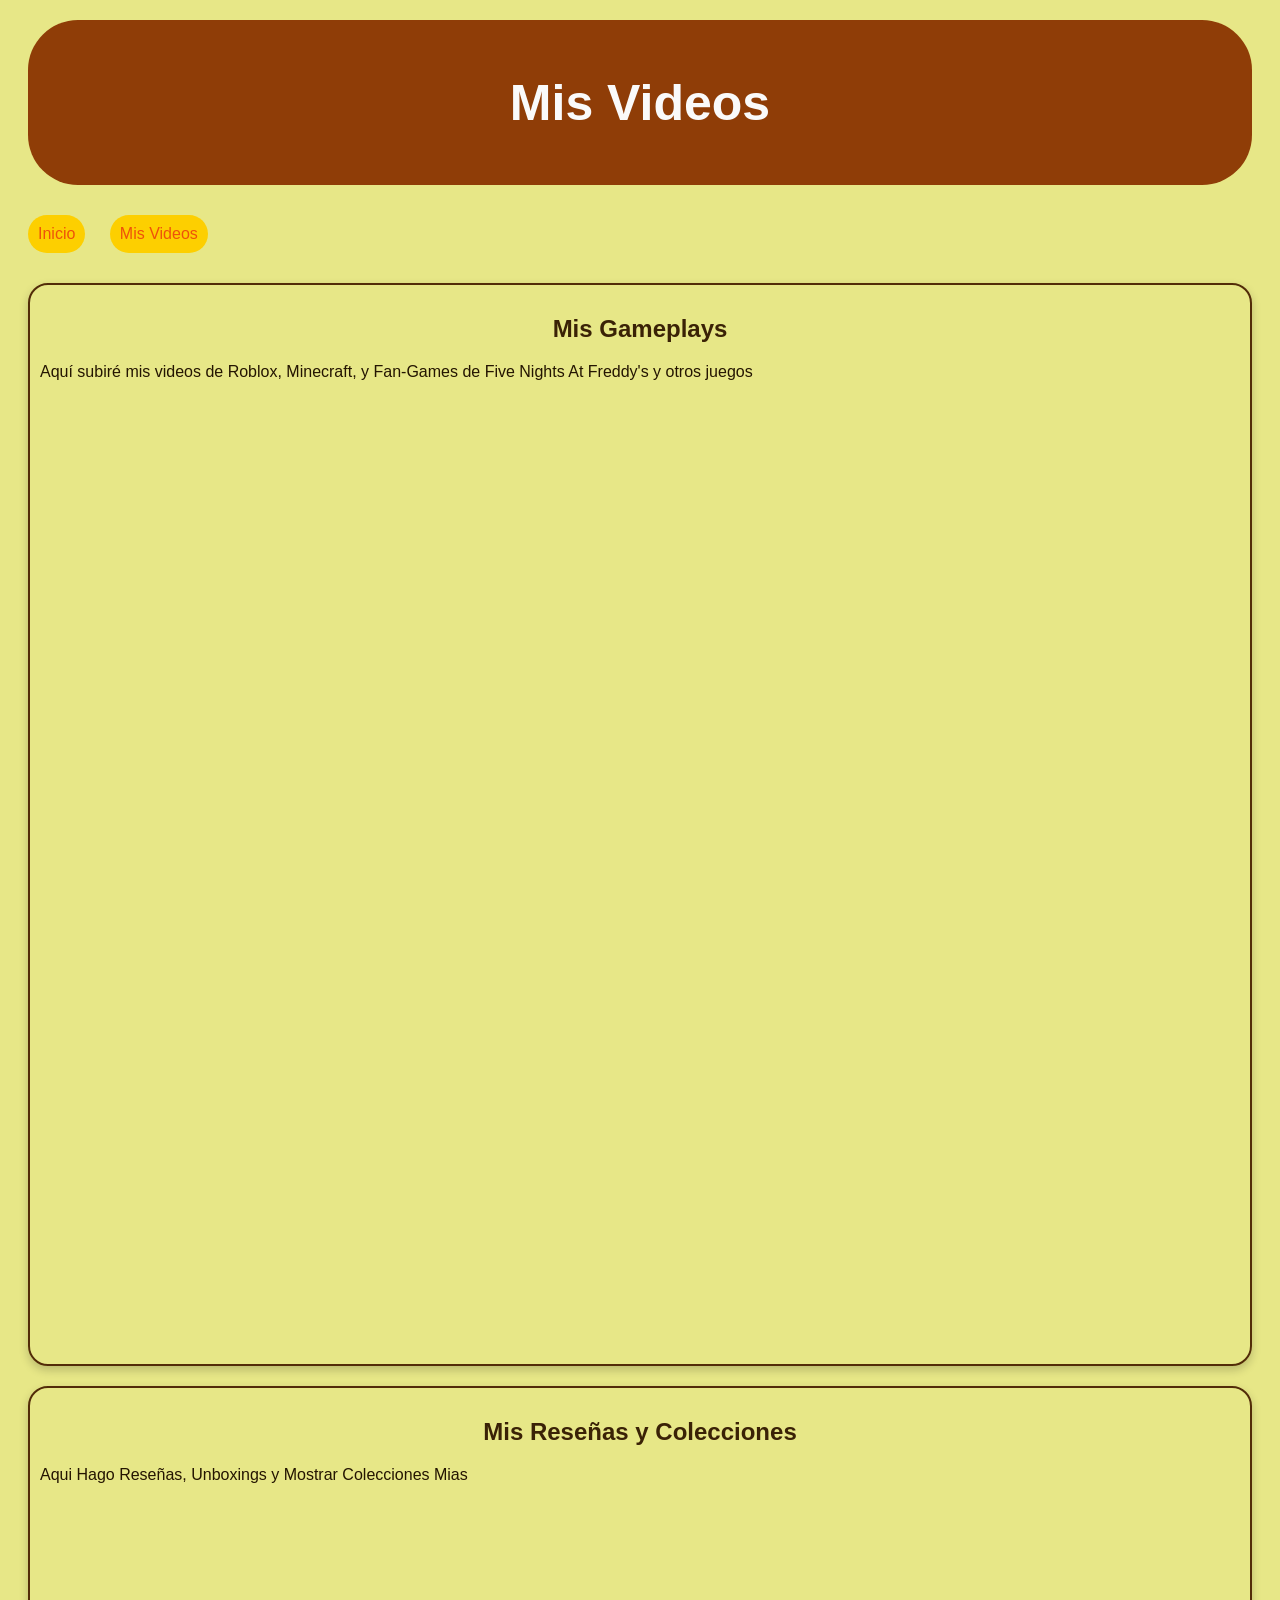
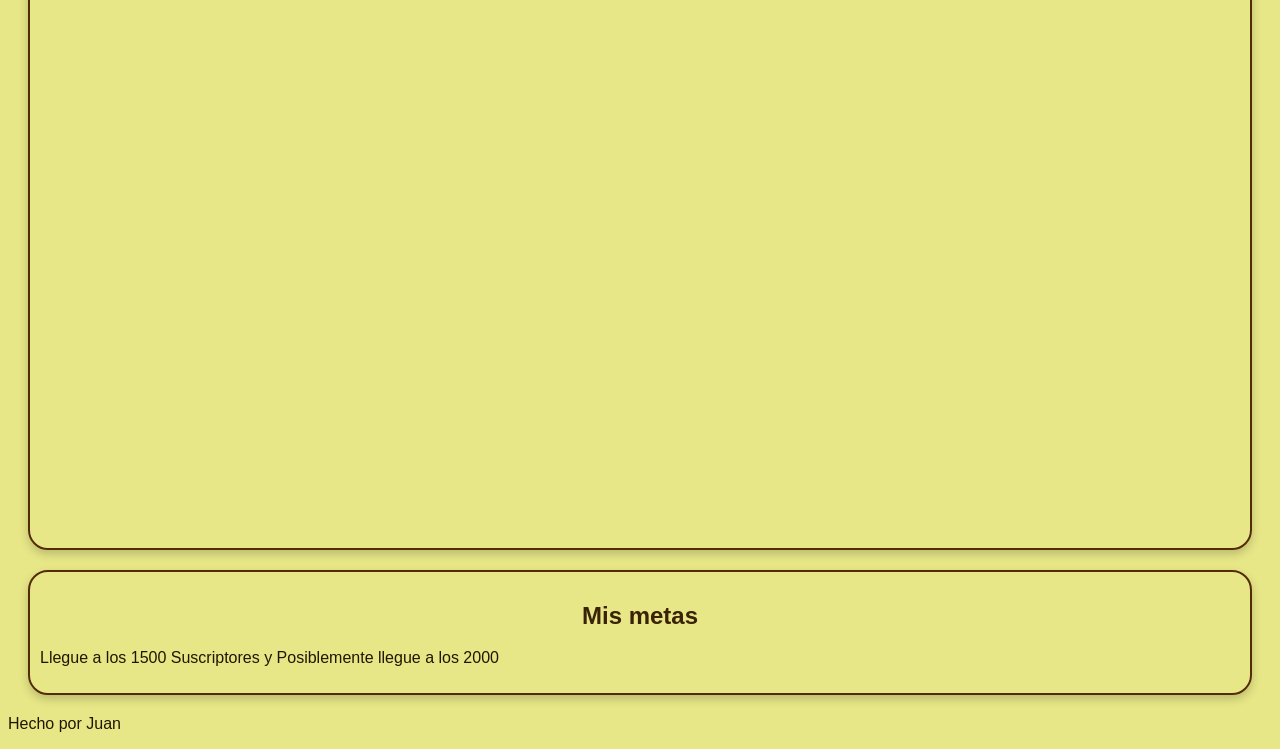
==== videos.html @ 589458cb "Add multiple YouTube video iframes to videos.html" ====
<!DOCTYPE html>
<html lang="es">

<head>
    <meta charset="UTF-8">
    <title>Videos de Juan</title>
    <link rel="stylesheet" href="styles.css">
</head>

<body>
    <header>
        <h1>Mis Videos</h1>
    </header>
    <nav>
        <a href="index.html">Inicio</a>
        <a href="videos.html">Mis Videos</a>
    </nav>
    <section>
        <h2>Mis Gameplays</h2>
        <p>Aquí subiré mis videos de Roblox, Minecraft, y Fan-Games de Five Nights At Freddy's y otros
            juegos</p>
        <iframe width="560" height="315" src="https://www.youtube.com/embed/1VbQCu6x5Pc?si=y0zAZybB9HNQH1ca"
            title="YouTube video player" frameborder="0"
            allow="accelerometer; autoplay; clipboard-write; encrypted-media; gyroscope; picture-in-picture; web-share"
            referrerpolicy="strict-origin-when-cross-origin" allowfullscreen></iframe>
        <iframe width="560" height="315" src="https://www.youtube.com/embed/iFDAybkL3Zk?si=vr9FGYdsHDqpcbrP"
            title="YouTube video player" frameborder="0"
            allow="accelerometer; autoplay; clipboard-write; encrypted-media; gyroscope; picture-in-picture; web-share"
            referrerpolicy="strict-origin-when-cross-origin" allowfullscreen></iframe>
        <iframe width="560" height="315" src="https://www.youtube.com/embed/HpTsvcIQQGc?si=3jSj7_FLma7aOb6G"
            title="YouTube video player" frameborder="0"
            allow="accelerometer; autoplay; clipboard-write; encrypted-media; gyroscope; picture-in-picture; web-share"
            referrerpolicy="strict-origin-when-cross-origin" allowfullscreen></iframe>
        <iframe width="560" height="315" src="https://www.youtube.com/embed/64FLeYMWozU?si=QhtVKf_Wh3ARBRLo"
            title="YouTube video player" frameborder="0"
            allow="accelerometer; autoplay; clipboard-write; encrypted-media; gyroscope; picture-in-picture; web-share"
            referrerpolicy="strict-origin-when-cross-origin" allowfullscreen></iframe>
        <iframe width="560" height="315" src="https://www.youtube.com/embed/9kSJHiKlwNA?si=tp6D-VZJY1BbKRG7"
            title="YouTube video player" frameborder="0"
            allow="accelerometer; autoplay; clipboard-write; encrypted-media; gyroscope; picture-in-picture; web-share"
            referrerpolicy="strict-origin-when-cross-origin" allowfullscreen></iframe>
    </section>
    <section>
        <h2>Mis Reseñas y Colecciones</h2>
        <p>Aqui Hago Reseñas, Unboxings y Mostrar Colecciones Mias</p>
        <iframe width="560" height="315" src="https://www.youtube.com/embed/V9kxRefMnAE?si=6iWe6EDXygYeQo0f"
            title="YouTube video player" frameborder="0"
            allow="accelerometer; autoplay; clipboard-write; encrypted-media; gyroscope; picture-in-picture; web-share"
            referrerpolicy="strict-origin-when-cross-origin" allowfullscreen></iframe>
        <iframe width="560" height="315" src="https://www.youtube.com/embed/d_PyaGcKDMM?si=Sb4oRfZ8NVotUB5e"
            title="YouTube video player" frameborder="0"
            allow="accelerometer; autoplay; clipboard-write; encrypted-media; gyroscope; picture-in-picture; web-share"
            referrerpolicy="strict-origin-when-cross-origin" allowfullscreen></iframe>
        <iframe width="560" height="315" src="https://www.youtube.com/embed/g6NRCozYw74?si=yTof0T_ENDsz2K5o"
            title="YouTube video player" frameborder="0"
            allow="accelerometer; autoplay; clipboard-write; encrypted-media; gyroscope; picture-in-picture; web-share"
            referrerpolicy="strict-origin-when-cross-origin" allowfullscreen></iframe>
    </section>
    <section>
        <h2>Mis metas</h2>
        <p>Llegue a los 1500 Suscriptores y Posiblemente llegue a los 2000</p>
    </section>

    <footer>
        <p>Hecho por Juan</p>
    </footer>
</body>

</html>
---- styles.css ----
body {
    text-align: justify;
    background-color: rgb(231, 231, 135);
    color: rgb(36, 21, 1);
    font-family: Arial, sans-serif;
}

h1 {
    font-size: 50px;
    color: rgb(250, 250, 250);
}

section {
    margin: 20px;
    padding: 10px;
    border: 2px solid rgb(82, 44, 8);
    border-radius: 20px;
    box-shadow: 0px 4px 10px rgba(0, 0, 0, 0.2);
}

section:hover {
    transform: translateY(-5px);
    transition: transform 0.3s ease-in-out;
}

img {
    width: 120px;
    border-radius: 100%;
    display: flex;
    justify-content: center;
    margin: 0 auto;
}

img:hover {
transform: rotate(30deg);
transition: transform 0.3s ease-in-out;
}

a {
    color: rgb(238, 82, 10);
    text-decoration: none;
    background-color: rgb(253, 207, 0);
    padding: 10px;
    border-radius: 20px;
    display: inline-block;
}

a:hover {
    color: rgb(156, 146, 5);
    background-color: rgb(255, 56, 6);
}

header {
    display: flex;
    align-items: center;
    justify-content: center;
    padding: 20px;
    background-color: rgb(143, 61, 7);
    border-radius: 50px;
    margin: 20px;

}

.youtube {
    display: flex;
    justify-content: center;
    flex-direction: column;
    gap: 20px;
    margin: 5px;
}

h2 {
    text-align: center;
    color: rgb(58, 34, 6);
}

nav {
    margin: 10px;
}

nav a {
    margin: 10px;
    display: inline-block;
}
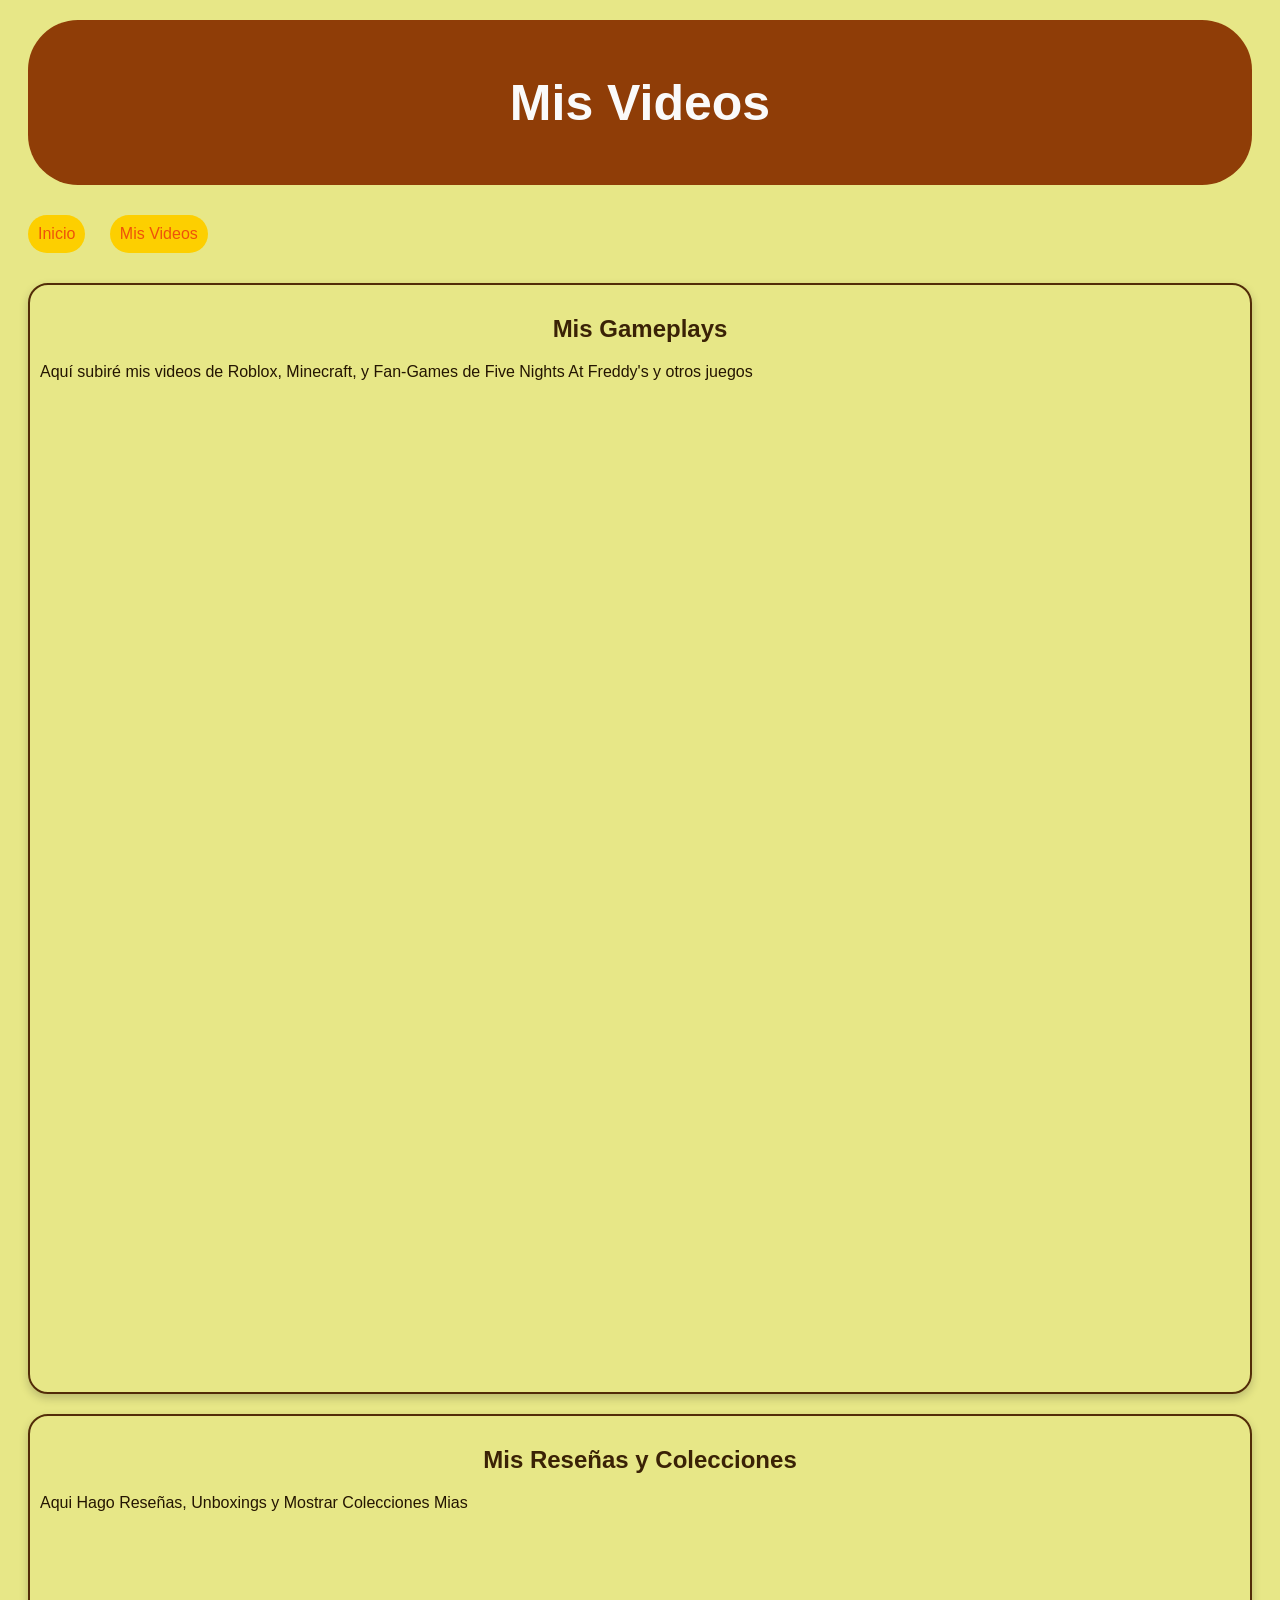
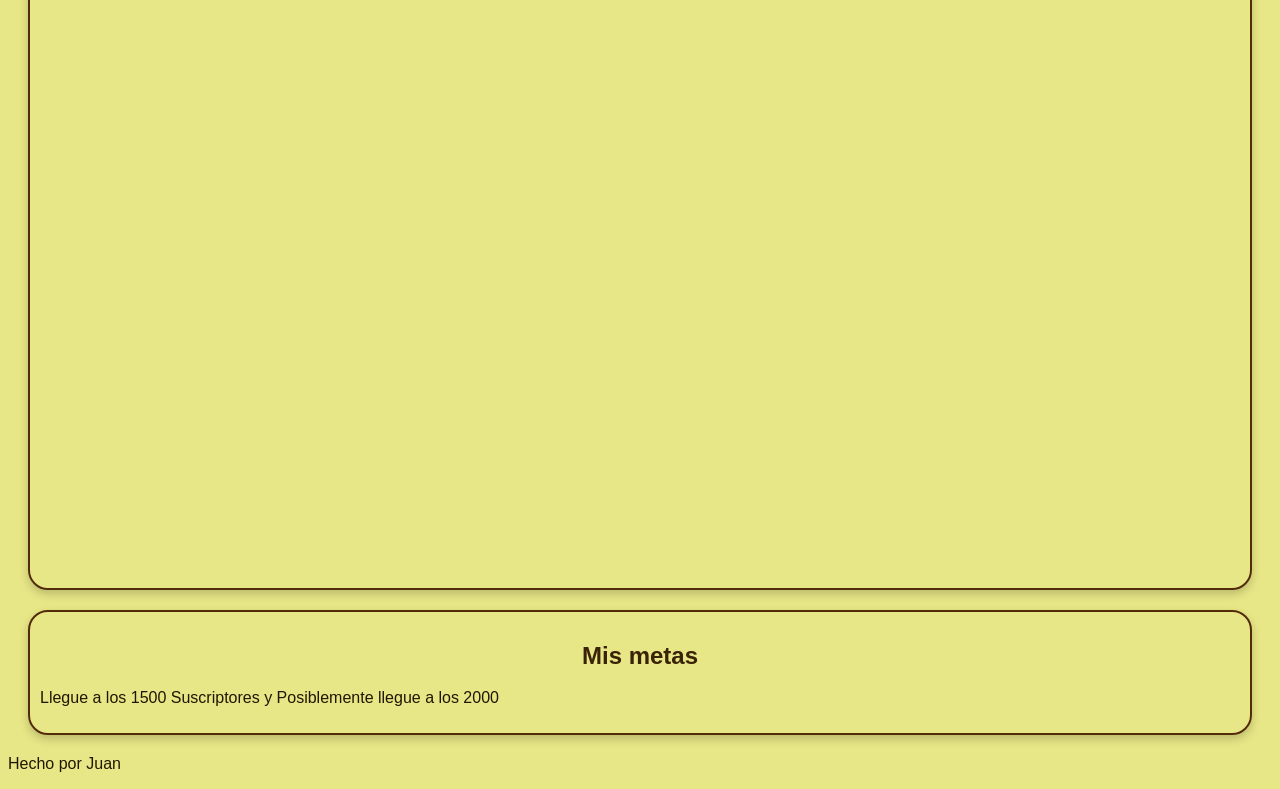
==== commit d5150ee7: "Add video sections and embed YouTube iframes" ====
--- a/videos.html
+++ b/videos.html
@@ -19,6 +19,7 @@
         <h2>Mis Gameplays</h2>
         <p>Aquí subiré mis videos de Roblox, Minecraft, y Fan-Games de Five Nights At Freddy's y otros
             juegos</p>
+        <div class="videos">
         <iframe width="560" height="315" src="https://www.youtube.com/embed/1VbQCu6x5Pc?si=y0zAZybB9HNQH1ca"
             title="YouTube video player" frameborder="0"
             allow="accelerometer; autoplay; clipboard-write; encrypted-media; gyroscope; picture-in-picture; web-share"
@@ -39,10 +40,12 @@
             title="YouTube video player" frameborder="0"
             allow="accelerometer; autoplay; clipboard-write; encrypted-media; gyroscope; picture-in-picture; web-share"
             referrerpolicy="strict-origin-when-cross-origin" allowfullscreen></iframe>
+            </div>
     </section>
     <section>
         <h2>Mis Reseñas y Colecciones</h2>
         <p>Aqui Hago Reseñas, Unboxings y Mostrar Colecciones Mias</p>
+        <div class="videos">
         <iframe width="560" height="315" src="https://www.youtube.com/embed/V9kxRefMnAE?si=6iWe6EDXygYeQo0f"
             title="YouTube video player" frameborder="0"
             allow="accelerometer; autoplay; clipboard-write; encrypted-media; gyroscope; picture-in-picture; web-share"
@@ -55,6 +58,7 @@
             title="YouTube video player" frameborder="0"
             allow="accelerometer; autoplay; clipboard-write; encrypted-media; gyroscope; picture-in-picture; web-share"
             referrerpolicy="strict-origin-when-cross-origin" allowfullscreen></iframe>
+        </div>
     </section>
     <section>
         <h2>Mis metas</h2>
--- a/styles.css
+++ b/styles.css
@@ -82,3 +82,10 @@
     margin: 10px;
     display: inline-block;
 }
+
+.videos {
+    display: flex;
+    flex-wrap: wrap;
+    justify-content: center;
+    gap: 20px;
+}
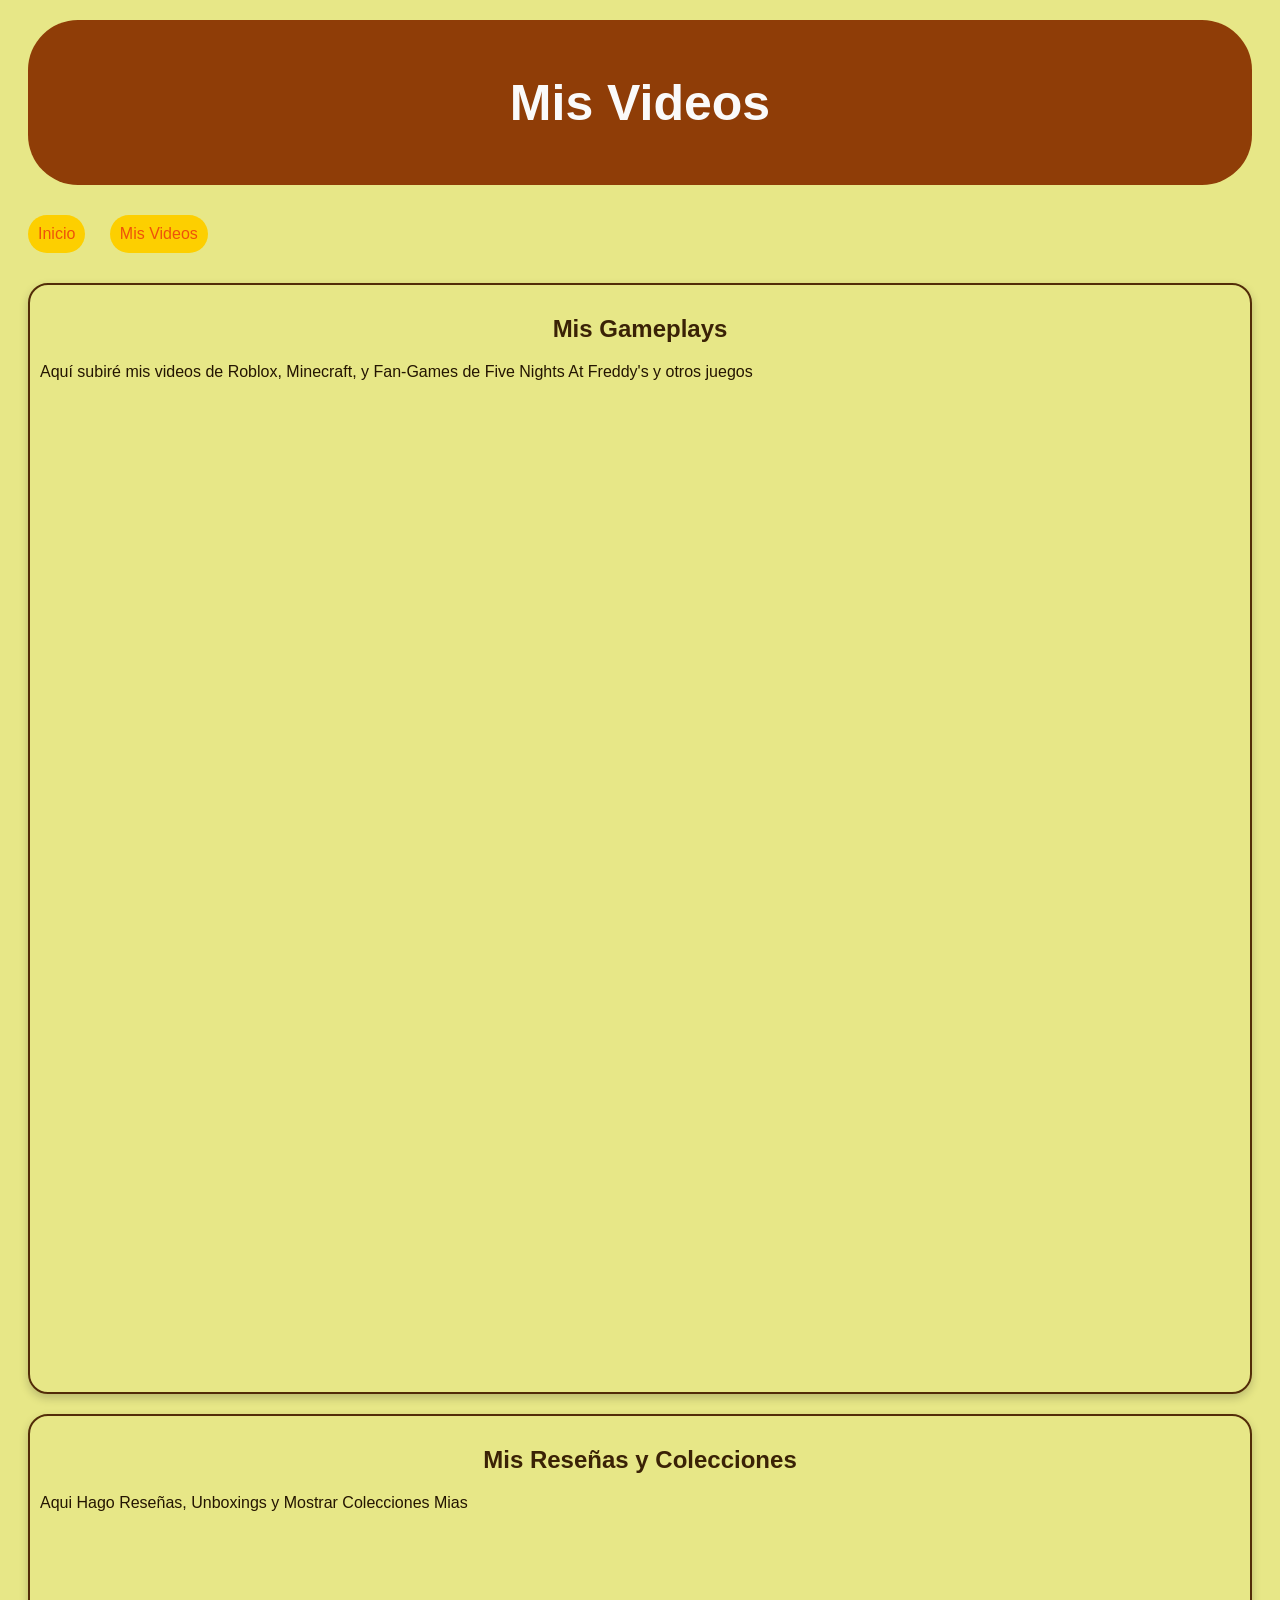
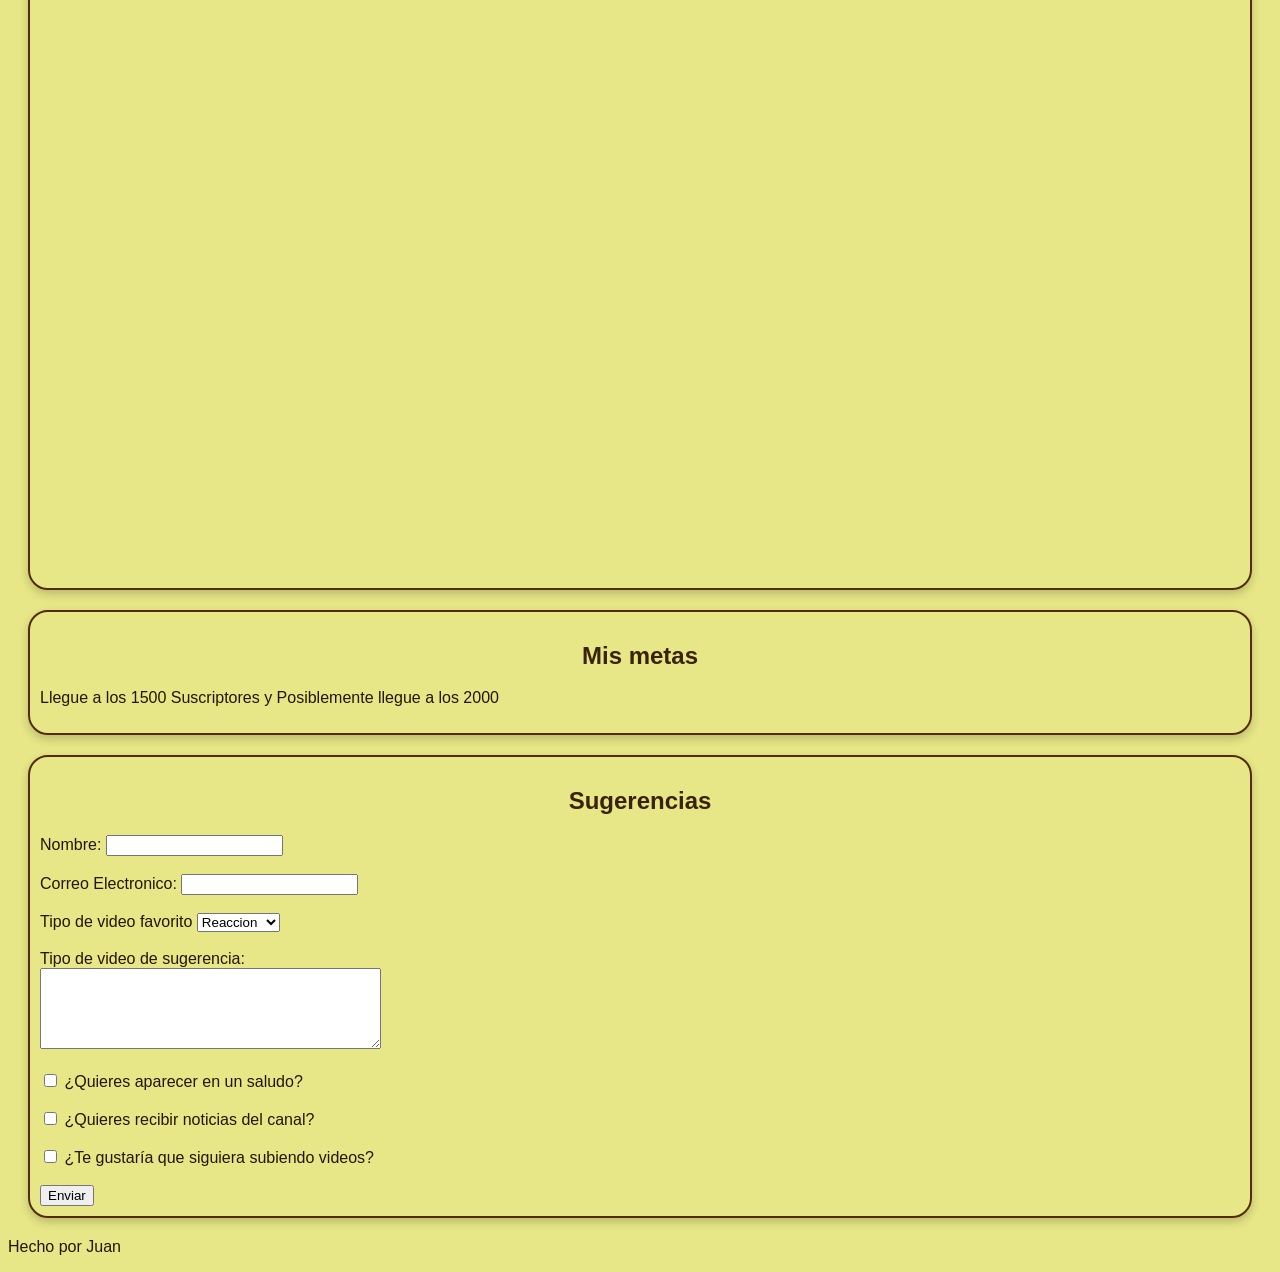
==== commit f1dc28f2: "Feature: add forms for suggests" ====
--- a/videos.html
+++ b/videos.html
@@ -20,51 +20,87 @@
         <p>Aquí subiré mis videos de Roblox, Minecraft, y Fan-Games de Five Nights At Freddy's y otros
             juegos</p>
         <div class="videos">
-        <iframe width="560" height="315" src="https://www.youtube.com/embed/1VbQCu6x5Pc?si=y0zAZybB9HNQH1ca"
-            title="YouTube video player" frameborder="0"
-            allow="accelerometer; autoplay; clipboard-write; encrypted-media; gyroscope; picture-in-picture; web-share"
-            referrerpolicy="strict-origin-when-cross-origin" allowfullscreen></iframe>
-        <iframe width="560" height="315" src="https://www.youtube.com/embed/iFDAybkL3Zk?si=vr9FGYdsHDqpcbrP"
-            title="YouTube video player" frameborder="0"
-            allow="accelerometer; autoplay; clipboard-write; encrypted-media; gyroscope; picture-in-picture; web-share"
-            referrerpolicy="strict-origin-when-cross-origin" allowfullscreen></iframe>
-        <iframe width="560" height="315" src="https://www.youtube.com/embed/HpTsvcIQQGc?si=3jSj7_FLma7aOb6G"
-            title="YouTube video player" frameborder="0"
-            allow="accelerometer; autoplay; clipboard-write; encrypted-media; gyroscope; picture-in-picture; web-share"
-            referrerpolicy="strict-origin-when-cross-origin" allowfullscreen></iframe>
-        <iframe width="560" height="315" src="https://www.youtube.com/embed/64FLeYMWozU?si=QhtVKf_Wh3ARBRLo"
-            title="YouTube video player" frameborder="0"
-            allow="accelerometer; autoplay; clipboard-write; encrypted-media; gyroscope; picture-in-picture; web-share"
-            referrerpolicy="strict-origin-when-cross-origin" allowfullscreen></iframe>
-        <iframe width="560" height="315" src="https://www.youtube.com/embed/9kSJHiKlwNA?si=tp6D-VZJY1BbKRG7"
-            title="YouTube video player" frameborder="0"
-            allow="accelerometer; autoplay; clipboard-write; encrypted-media; gyroscope; picture-in-picture; web-share"
-            referrerpolicy="strict-origin-when-cross-origin" allowfullscreen></iframe>
-            </div>
+            <iframe width="560" height="315" src="https://www.youtube.com/embed/1VbQCu6x5Pc?si=y0zAZybB9HNQH1ca"
+                title="YouTube video player" frameborder="0"
+                allow="accelerometer; autoplay; clipboard-write; encrypted-media; gyroscope; picture-in-picture; web-share"
+                referrerpolicy="strict-origin-when-cross-origin" allowfullscreen></iframe>
+            <iframe width="560" height="315" src="https://www.youtube.com/embed/iFDAybkL3Zk?si=vr9FGYdsHDqpcbrP"
+                title="YouTube video player" frameborder="0"
+                allow="accelerometer; autoplay; clipboard-write; encrypted-media; gyroscope; picture-in-picture; web-share"
+                referrerpolicy="strict-origin-when-cross-origin" allowfullscreen></iframe>
+            <iframe width="560" height="315" src="https://www.youtube.com/embed/HpTsvcIQQGc?si=3jSj7_FLma7aOb6G"
+                title="YouTube video player" frameborder="0"
+                allow="accelerometer; autoplay; clipboard-write; encrypted-media; gyroscope; picture-in-picture; web-share"
+                referrerpolicy="strict-origin-when-cross-origin" allowfullscreen></iframe>
+            <iframe width="560" height="315" src="https://www.youtube.com/embed/64FLeYMWozU?si=QhtVKf_Wh3ARBRLo"
+                title="YouTube video player" frameborder="0"
+                allow="accelerometer; autoplay; clipboard-write; encrypted-media; gyroscope; picture-in-picture; web-share"
+                referrerpolicy="strict-origin-when-cross-origin" allowfullscreen></iframe>
+            <iframe width="560" height="315" src="https://www.youtube.com/embed/9kSJHiKlwNA?si=tp6D-VZJY1BbKRG7"
+                title="YouTube video player" frameborder="0"
+                allow="accelerometer; autoplay; clipboard-write; encrypted-media; gyroscope; picture-in-picture; web-share"
+                referrerpolicy="strict-origin-when-cross-origin" allowfullscreen></iframe>
+        </div>
     </section>
     <section>
         <h2>Mis Reseñas y Colecciones</h2>
         <p>Aqui Hago Reseñas, Unboxings y Mostrar Colecciones Mias</p>
         <div class="videos">
-        <iframe width="560" height="315" src="https://www.youtube.com/embed/V9kxRefMnAE?si=6iWe6EDXygYeQo0f"
-            title="YouTube video player" frameborder="0"
-            allow="accelerometer; autoplay; clipboard-write; encrypted-media; gyroscope; picture-in-picture; web-share"
-            referrerpolicy="strict-origin-when-cross-origin" allowfullscreen></iframe>
-        <iframe width="560" height="315" src="https://www.youtube.com/embed/d_PyaGcKDMM?si=Sb4oRfZ8NVotUB5e"
-            title="YouTube video player" frameborder="0"
-            allow="accelerometer; autoplay; clipboard-write; encrypted-media; gyroscope; picture-in-picture; web-share"
-            referrerpolicy="strict-origin-when-cross-origin" allowfullscreen></iframe>
-        <iframe width="560" height="315" src="https://www.youtube.com/embed/g6NRCozYw74?si=yTof0T_ENDsz2K5o"
-            title="YouTube video player" frameborder="0"
-            allow="accelerometer; autoplay; clipboard-write; encrypted-media; gyroscope; picture-in-picture; web-share"
-            referrerpolicy="strict-origin-when-cross-origin" allowfullscreen></iframe>
+            <iframe width="560" height="315" src="https://www.youtube.com/embed/V9kxRefMnAE?si=6iWe6EDXygYeQo0f"
+                title="YouTube video player" frameborder="0"
+                allow="accelerometer; autoplay; clipboard-write; encrypted-media; gyroscope; picture-in-picture; web-share"
+                referrerpolicy="strict-origin-when-cross-origin" allowfullscreen></iframe>
+            <iframe width="560" height="315" src="https://www.youtube.com/embed/d_PyaGcKDMM?si=Sb4oRfZ8NVotUB5e"
+                title="YouTube video player" frameborder="0"
+                allow="accelerometer; autoplay; clipboard-write; encrypted-media; gyroscope; picture-in-picture; web-share"
+                referrerpolicy="strict-origin-when-cross-origin" allowfullscreen></iframe>
+            <iframe width="560" height="315" src="https://www.youtube.com/embed/g6NRCozYw74?si=yTof0T_ENDsz2K5o"
+                title="YouTube video player" frameborder="0"
+                allow="accelerometer; autoplay; clipboard-write; encrypted-media; gyroscope; picture-in-picture; web-share"
+                referrerpolicy="strict-origin-when-cross-origin" allowfullscreen></iframe>
         </div>
     </section>
     <section>
         <h2>Mis metas</h2>
         <p>Llegue a los 1500 Suscriptores y Posiblemente llegue a los 2000</p>
     </section>
-
+    <section>
+        <h2>Sugerencias</h2>
+    <form>
+        <label>Nombre:</label>
+        <input type="text">
+        <br>
+        <br>
+        <label>Correo Electronico:</label>
+        <input type="email">
+        <br>
+        <br>
+        <label>Tipo de video favorito</label>
+        <select>
+            <option>Reaccion</option>
+            <option>Gameplay</option>
+            <option>Reseña</option>
+            <option>Noticias</option>
+        </select>
+        <br>
+        <br>
+        <label>Tipo de video de sugerencia:</label>
+        <br>
+        <textarea rows="5" cols="40"></textarea>
+        <br>
+        <br>
+        <input type="checkbox"> ¿Quieres aparecer en un saludo?
+        <br>
+        <br>
+        <input type="checkbox"> ¿Quieres recibir noticias del canal?
+        <br>
+        <br>
+        <input type="checkbox"> ¿Te gustaría que siguiera subiendo videos?
+        <br>
+        <br>
+        <button>Enviar</button>
+    </form>
+    </section>
     <footer>
         <p>Hecho por Juan</p>
     </footer>
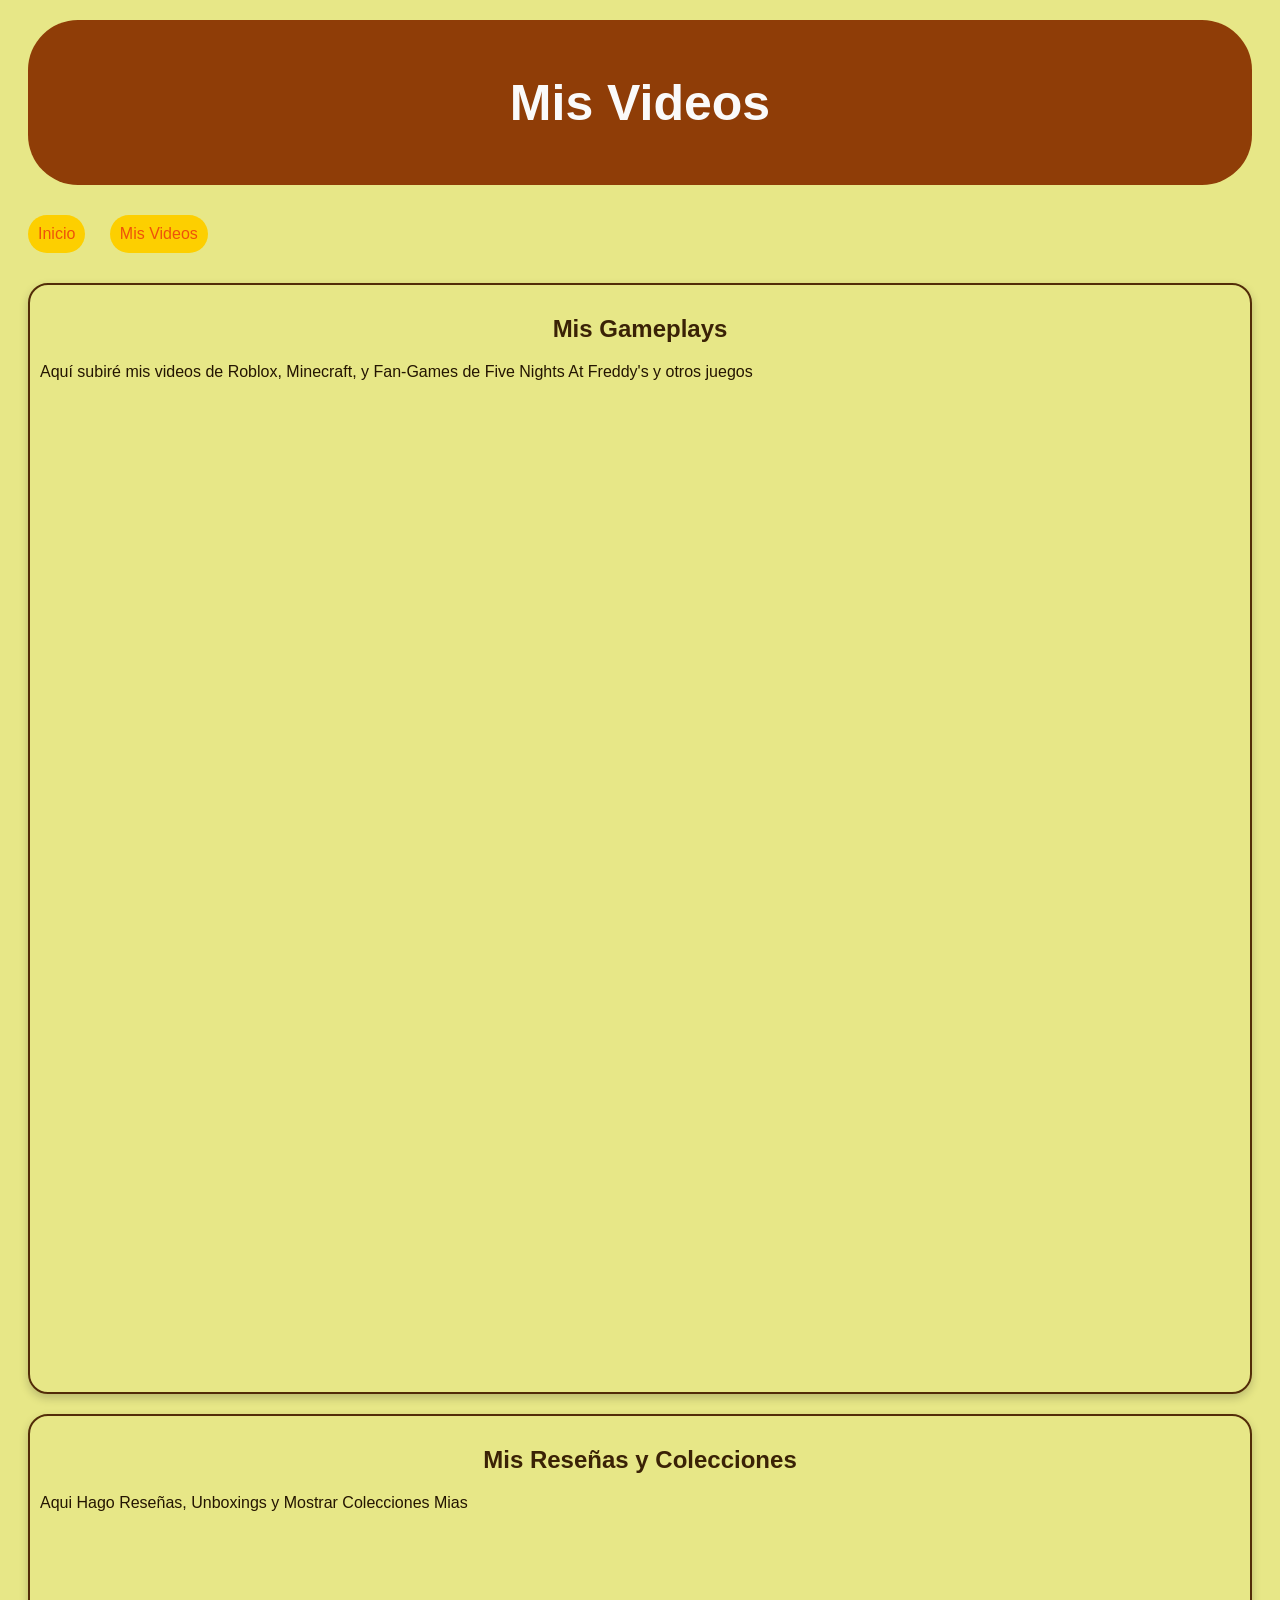
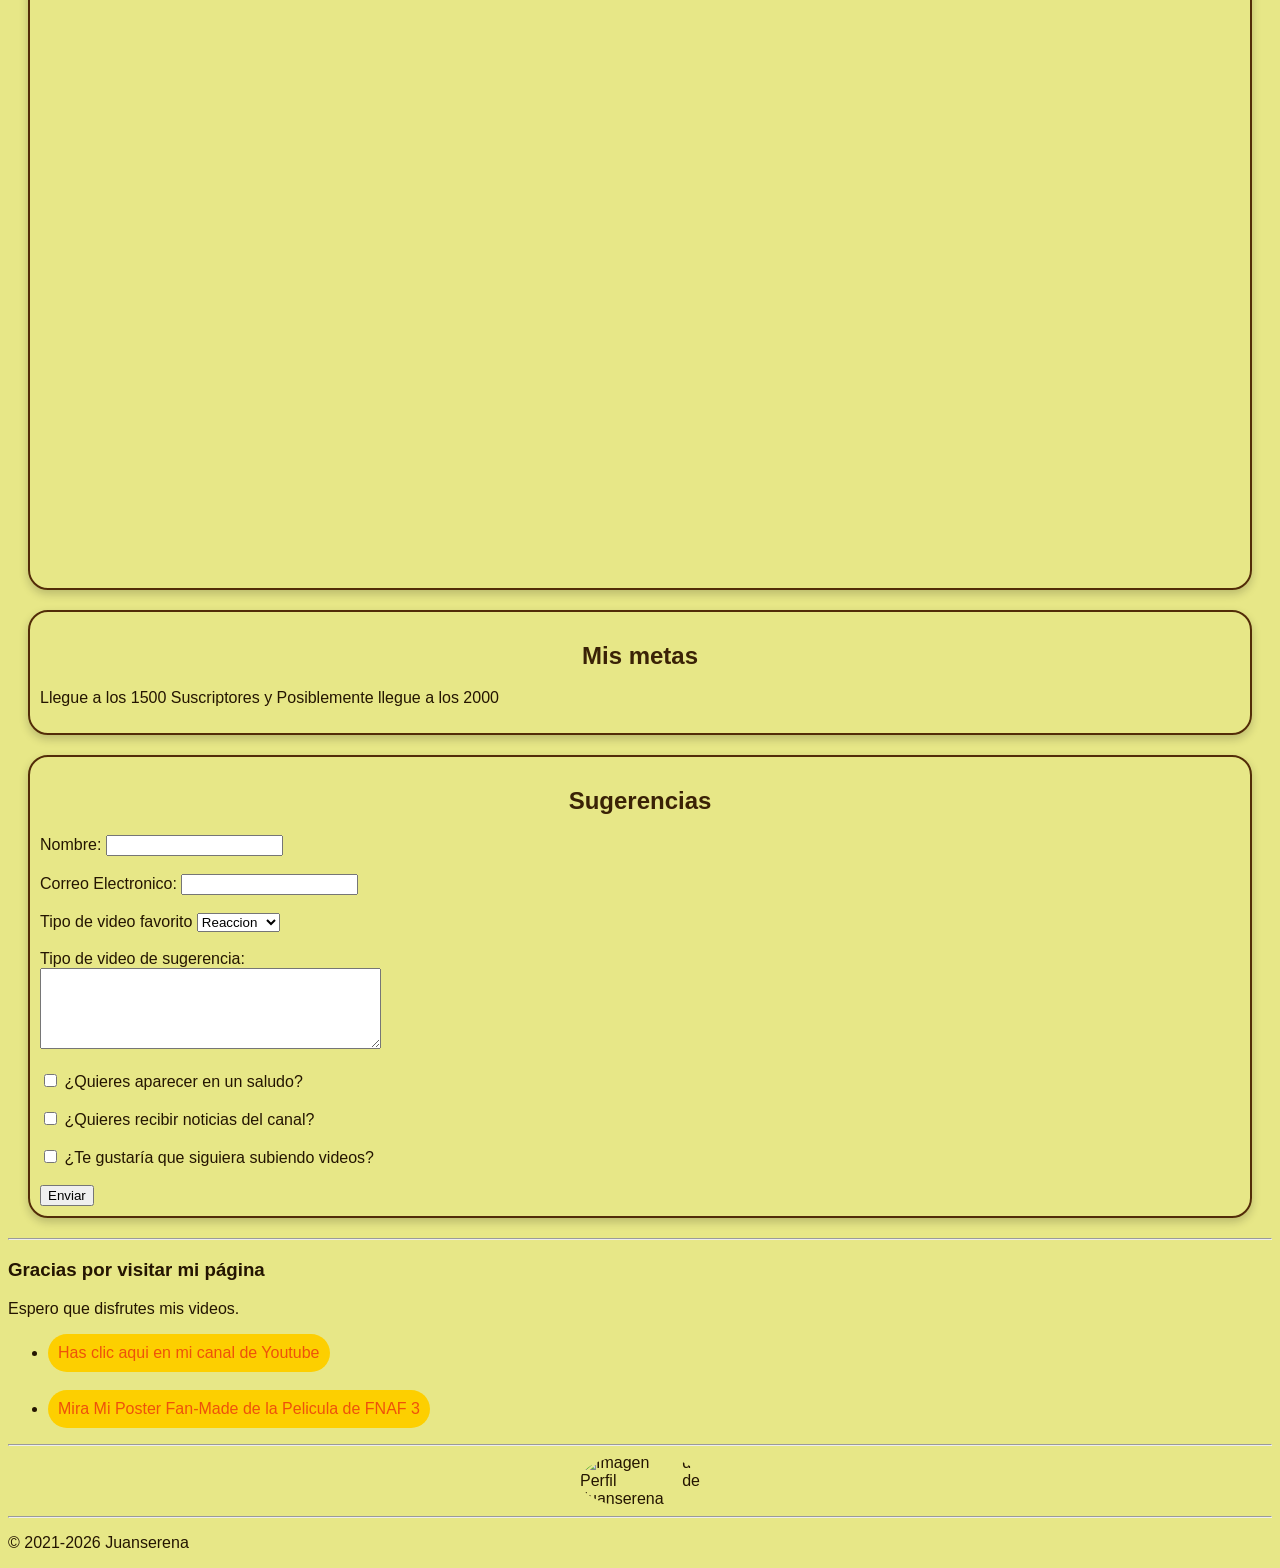
==== commit 84d95afc: "Feature: add footer content" ====
--- a/videos.html
+++ b/videos.html
@@ -1,109 +1,127 @@
-<!DOCTYPE html>
-<html lang="es">
-
-<head>
-    <meta charset="UTF-8">
-    <title>Videos de Juan</title>
-    <link rel="stylesheet" href="styles.css">
-</head>
-
-<body>
-    <header>
-        <h1>Mis Videos</h1>
-    </header>
-    <nav>
-        <a href="index.html">Inicio</a>
-        <a href="videos.html">Mis Videos</a>
-    </nav>
-    <section>
-        <h2>Mis Gameplays</h2>
-        <p>Aquí subiré mis videos de Roblox, Minecraft, y Fan-Games de Five Nights At Freddy's y otros
-            juegos</p>
-        <div class="videos">
-            <iframe width="560" height="315" src="https://www.youtube.com/embed/1VbQCu6x5Pc?si=y0zAZybB9HNQH1ca"
-                title="YouTube video player" frameborder="0"
-                allow="accelerometer; autoplay; clipboard-write; encrypted-media; gyroscope; picture-in-picture; web-share"
-                referrerpolicy="strict-origin-when-cross-origin" allowfullscreen></iframe>
-            <iframe width="560" height="315" src="https://www.youtube.com/embed/iFDAybkL3Zk?si=vr9FGYdsHDqpcbrP"
-                title="YouTube video player" frameborder="0"
-                allow="accelerometer; autoplay; clipboard-write; encrypted-media; gyroscope; picture-in-picture; web-share"
-                referrerpolicy="strict-origin-when-cross-origin" allowfullscreen></iframe>
-            <iframe width="560" height="315" src="https://www.youtube.com/embed/HpTsvcIQQGc?si=3jSj7_FLma7aOb6G"
-                title="YouTube video player" frameborder="0"
-                allow="accelerometer; autoplay; clipboard-write; encrypted-media; gyroscope; picture-in-picture; web-share"
-                referrerpolicy="strict-origin-when-cross-origin" allowfullscreen></iframe>
-            <iframe width="560" height="315" src="https://www.youtube.com/embed/64FLeYMWozU?si=QhtVKf_Wh3ARBRLo"
-                title="YouTube video player" frameborder="0"
-                allow="accelerometer; autoplay; clipboard-write; encrypted-media; gyroscope; picture-in-picture; web-share"
-                referrerpolicy="strict-origin-when-cross-origin" allowfullscreen></iframe>
-            <iframe width="560" height="315" src="https://www.youtube.com/embed/9kSJHiKlwNA?si=tp6D-VZJY1BbKRG7"
-                title="YouTube video player" frameborder="0"
-                allow="accelerometer; autoplay; clipboard-write; encrypted-media; gyroscope; picture-in-picture; web-share"
-                referrerpolicy="strict-origin-when-cross-origin" allowfullscreen></iframe>
-        </div>
-    </section>
-    <section>
-        <h2>Mis Reseñas y Colecciones</h2>
-        <p>Aqui Hago Reseñas, Unboxings y Mostrar Colecciones Mias</p>
-        <div class="videos">
-            <iframe width="560" height="315" src="https://www.youtube.com/embed/V9kxRefMnAE?si=6iWe6EDXygYeQo0f"
-                title="YouTube video player" frameborder="0"
-                allow="accelerometer; autoplay; clipboard-write; encrypted-media; gyroscope; picture-in-picture; web-share"
-                referrerpolicy="strict-origin-when-cross-origin" allowfullscreen></iframe>
-            <iframe width="560" height="315" src="https://www.youtube.com/embed/d_PyaGcKDMM?si=Sb4oRfZ8NVotUB5e"
-                title="YouTube video player" frameborder="0"
-                allow="accelerometer; autoplay; clipboard-write; encrypted-media; gyroscope; picture-in-picture; web-share"
-                referrerpolicy="strict-origin-when-cross-origin" allowfullscreen></iframe>
-            <iframe width="560" height="315" src="https://www.youtube.com/embed/g6NRCozYw74?si=yTof0T_ENDsz2K5o"
-                title="YouTube video player" frameborder="0"
-                allow="accelerometer; autoplay; clipboard-write; encrypted-media; gyroscope; picture-in-picture; web-share"
-                referrerpolicy="strict-origin-when-cross-origin" allowfullscreen></iframe>
-        </div>
-    </section>
-    <section>
-        <h2>Mis metas</h2>
-        <p>Llegue a los 1500 Suscriptores y Posiblemente llegue a los 2000</p>
-    </section>
-    <section>
-        <h2>Sugerencias</h2>
-    <form>
-        <label>Nombre:</label>
-        <input type="text">
-        <br>
-        <br>
-        <label>Correo Electronico:</label>
-        <input type="email">
-        <br>
-        <br>
-        <label>Tipo de video favorito</label>
-        <select>
-            <option>Reaccion</option>
-            <option>Gameplay</option>
-            <option>Reseña</option>
-            <option>Noticias</option>
-        </select>
-        <br>
-        <br>
-        <label>Tipo de video de sugerencia:</label>
-        <br>
-        <textarea rows="5" cols="40"></textarea>
-        <br>
-        <br>
-        <input type="checkbox"> ¿Quieres aparecer en un saludo?
-        <br>
-        <br>
-        <input type="checkbox"> ¿Quieres recibir noticias del canal?
-        <br>
-        <br>
-        <input type="checkbox"> ¿Te gustaría que siguiera subiendo videos?
-        <br>
-        <br>
-        <button>Enviar</button>
-    </form>
-    </section>
-    <footer>
-        <p>Hecho por Juan</p>
-    </footer>
-</body>
-
-</html>
+<!DOCTYPE html>
+<html lang="es">
+
+<head>
+    <meta charset="UTF-8">
+    <title>Videos de Juan</title>
+    <link rel="stylesheet" href="styles.css">
+</head>
+
+<body>
+    <header>
+        <h1>Mis Videos</h1>
+    </header>
+    <nav>
+        <a href="index.html">Inicio</a>
+        <a href="videos.html">Mis Videos</a>
+    </nav>
+    <section>
+        <h2>Mis Gameplays</h2>
+        <p>Aquí subiré mis videos de Roblox, Minecraft, y Fan-Games de Five Nights At Freddy's y otros
+            juegos</p>
+        <div class="videos">
+            <iframe width="560" height="315" src="https://www.youtube.com/embed/1VbQCu6x5Pc?si=y0zAZybB9HNQH1ca"
+                title="YouTube video player" frameborder="0"
+                allow="accelerometer; autoplay; clipboard-write; encrypted-media; gyroscope; picture-in-picture; web-share"
+                referrerpolicy="strict-origin-when-cross-origin" allowfullscreen></iframe>
+            <iframe width="560" height="315" src="https://www.youtube.com/embed/iFDAybkL3Zk?si=vr9FGYdsHDqpcbrP"
+                title="YouTube video player" frameborder="0"
+                allow="accelerometer; autoplay; clipboard-write; encrypted-media; gyroscope; picture-in-picture; web-share"
+                referrerpolicy="strict-origin-when-cross-origin" allowfullscreen></iframe>
+            <iframe width="560" height="315" src="https://www.youtube.com/embed/HpTsvcIQQGc?si=3jSj7_FLma7aOb6G"
+                title="YouTube video player" frameborder="0"
+                allow="accelerometer; autoplay; clipboard-write; encrypted-media; gyroscope; picture-in-picture; web-share"
+                referrerpolicy="strict-origin-when-cross-origin" allowfullscreen></iframe>
+            <iframe width="560" height="315" src="https://www.youtube.com/embed/64FLeYMWozU?si=QhtVKf_Wh3ARBRLo"
+                title="YouTube video player" frameborder="0"
+                allow="accelerometer; autoplay; clipboard-write; encrypted-media; gyroscope; picture-in-picture; web-share"
+                referrerpolicy="strict-origin-when-cross-origin" allowfullscreen></iframe>
+            <iframe width="560" height="315" src="https://www.youtube.com/embed/9kSJHiKlwNA?si=tp6D-VZJY1BbKRG7"
+                title="YouTube video player" frameborder="0"
+                allow="accelerometer; autoplay; clipboard-write; encrypted-media; gyroscope; picture-in-picture; web-share"
+                referrerpolicy="strict-origin-when-cross-origin" allowfullscreen></iframe>
+        </div>
+    </section>
+    <section>
+        <h2>Mis Reseñas y Colecciones</h2>
+        <p>Aqui Hago Reseñas, Unboxings y Mostrar Colecciones Mias</p>
+        <div class="videos">
+            <iframe width="560" height="315" src="https://www.youtube.com/embed/V9kxRefMnAE?si=6iWe6EDXygYeQo0f"
+                title="YouTube video player" frameborder="0"
+                allow="accelerometer; autoplay; clipboard-write; encrypted-media; gyroscope; picture-in-picture; web-share"
+                referrerpolicy="strict-origin-when-cross-origin" allowfullscreen></iframe>
+            <iframe width="560" height="315" src="https://www.youtube.com/embed/d_PyaGcKDMM?si=Sb4oRfZ8NVotUB5e"
+                title="YouTube video player" frameborder="0"
+                allow="accelerometer; autoplay; clipboard-write; encrypted-media; gyroscope; picture-in-picture; web-share"
+                referrerpolicy="strict-origin-when-cross-origin" allowfullscreen></iframe>
+            <iframe width="560" height="315" src="https://www.youtube.com/embed/g6NRCozYw74?si=yTof0T_ENDsz2K5o"
+                title="YouTube video player" frameborder="0"
+                allow="accelerometer; autoplay; clipboard-write; encrypted-media; gyroscope; picture-in-picture; web-share"
+                referrerpolicy="strict-origin-when-cross-origin" allowfullscreen></iframe>
+        </div>
+    </section>
+    <section>
+        <h2>Mis metas</h2>
+        <p>Llegue a los 1500 Suscriptores y Posiblemente llegue a los 2000</p>
+    </section>
+    <section>
+        <h2>Sugerencias</h2>
+    <form>
+        <label>Nombre:</label>
+        <input type="text">
+        <br>
+        <br>
+        <label>Correo Electronico:</label>
+        <input type="email">
+        <br>
+        <br>
+        <label>Tipo de video favorito</label>
+        <select>
+            <option>Reaccion</option>
+            <option>Gameplay</option>
+            <option>Reseña</option>
+            <option>Noticias</option>
+        </select>
+        <br>
+        <br>
+        <label>Tipo de video de sugerencia:</label>
+        <br>
+        <textarea rows="5" cols="40"></textarea>
+        <br>
+        <br>
+        <input type="checkbox"> ¿Quieres aparecer en un saludo?
+        <br>
+        <br>
+        <input type="checkbox"> ¿Quieres recibir noticias del canal?
+        <br>
+        <br>
+        <input type="checkbox"> ¿Te gustaría que siguiera subiendo videos?
+        <br>
+        <br>
+        <button>Enviar</button>
+    </form>
+    </section>
+    <footer>
+        <hr>
+        <h3>Gracias por visitar mi página</h3>
+        <p>Espero que disfrutes mis videos.</p>
+        <ul>
+            <li>
+                <a href="https://www.youtube.com/@Juanserena3221">Has clic aqui en mi canal de Youtube</a>
+            </li>
+            <br>
+            <li>
+                <a href="http://youtube.com/post/UgkxjYtLgPlwXlXeX36U3KwDabLoYqp2yfyP?si=ZvWYO_h3rVlVJWXo">Mira Mi
+                    Poster Fan-Made de la Pelicula de FNAF 3</a>
+            </li>
+        </ul>
+        <hr>
+        <div class="youtube">
+            <img src="./iconos.png" alt="Imagen de Perfil de Juanserena">
+        </div>
+        <hr>
+        <p>&copy; 2021-2026 Juanserena</p>
+    </footer>
+</body>
+
+</html>
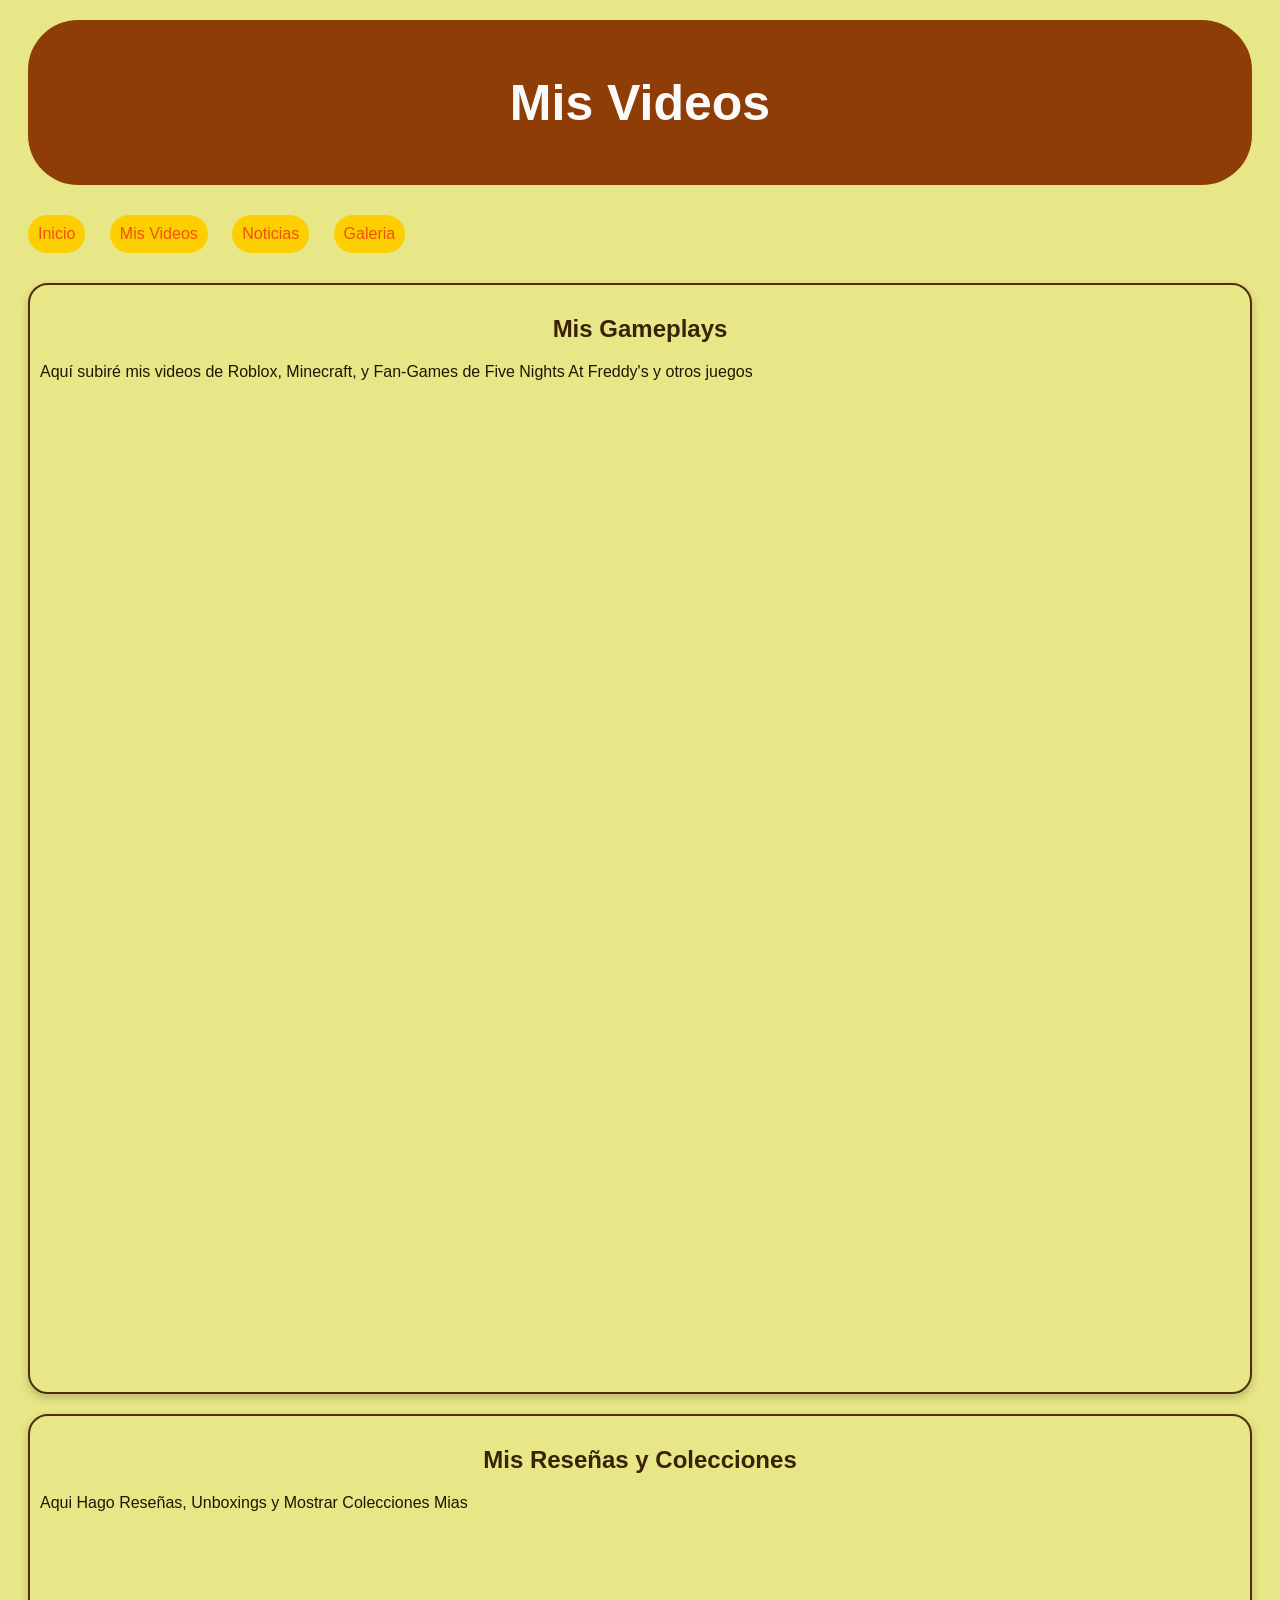
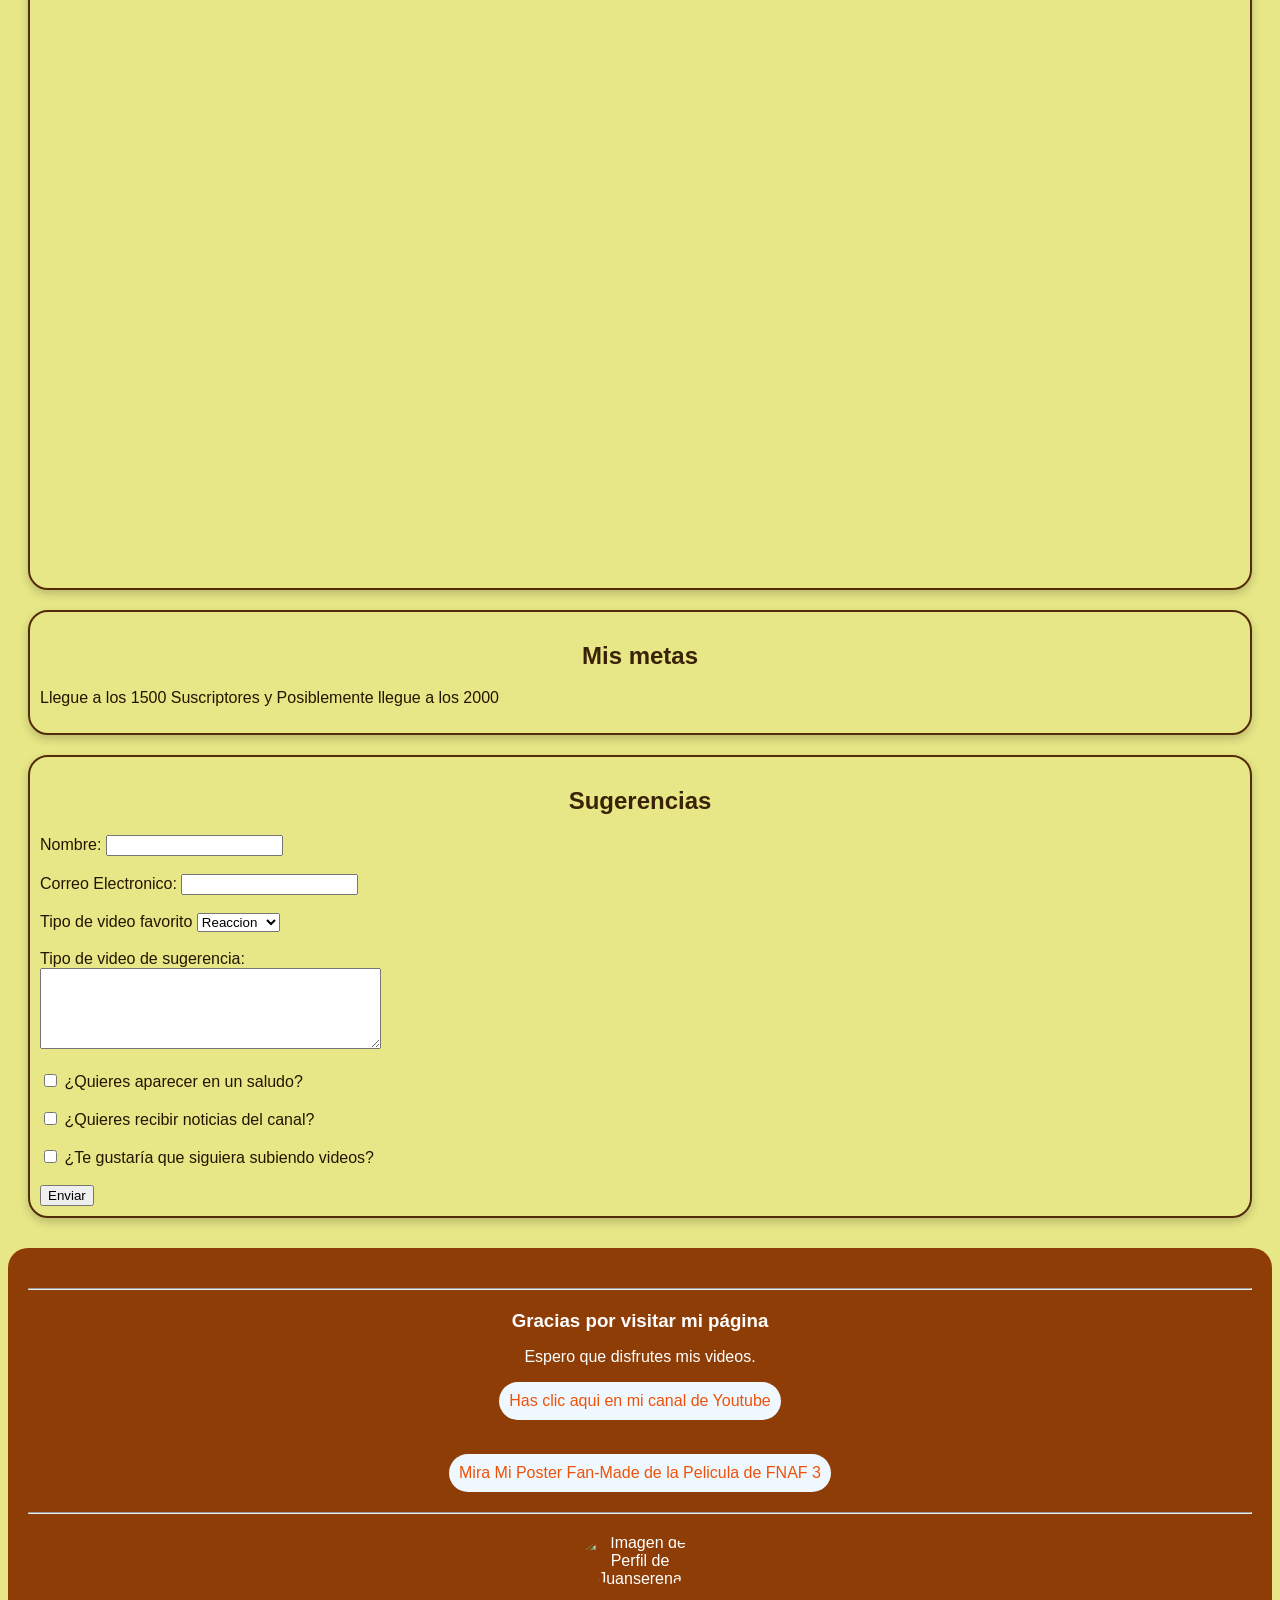
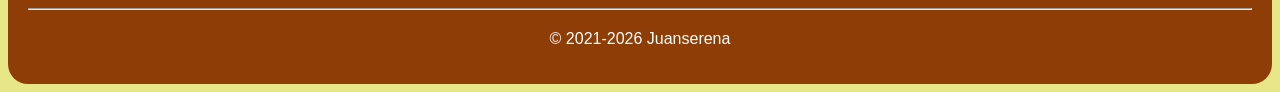
==== commit 1d146299: "Feature: add noticias and galeria page" ====
--- a/videos.html
+++ b/videos.html
@@ -1,127 +1,129 @@
-<!DOCTYPE html>
-<html lang="es">
-
-<head>
-    <meta charset="UTF-8">
-    <title>Videos de Juan</title>
-    <link rel="stylesheet" href="styles.css">
-</head>
-
-<body>
-    <header>
-        <h1>Mis Videos</h1>
-    </header>
-    <nav>
-        <a href="index.html">Inicio</a>
-        <a href="videos.html">Mis Videos</a>
-    </nav>
-    <section>
-        <h2>Mis Gameplays</h2>
-        <p>Aquí subiré mis videos de Roblox, Minecraft, y Fan-Games de Five Nights At Freddy's y otros
-            juegos</p>
-        <div class="videos">
-            <iframe width="560" height="315" src="https://www.youtube.com/embed/1VbQCu6x5Pc?si=y0zAZybB9HNQH1ca"
-                title="YouTube video player" frameborder="0"
-                allow="accelerometer; autoplay; clipboard-write; encrypted-media; gyroscope; picture-in-picture; web-share"
-                referrerpolicy="strict-origin-when-cross-origin" allowfullscreen></iframe>
-            <iframe width="560" height="315" src="https://www.youtube.com/embed/iFDAybkL3Zk?si=vr9FGYdsHDqpcbrP"
-                title="YouTube video player" frameborder="0"
-                allow="accelerometer; autoplay; clipboard-write; encrypted-media; gyroscope; picture-in-picture; web-share"
-                referrerpolicy="strict-origin-when-cross-origin" allowfullscreen></iframe>
-            <iframe width="560" height="315" src="https://www.youtube.com/embed/HpTsvcIQQGc?si=3jSj7_FLma7aOb6G"
-                title="YouTube video player" frameborder="0"
-                allow="accelerometer; autoplay; clipboard-write; encrypted-media; gyroscope; picture-in-picture; web-share"
-                referrerpolicy="strict-origin-when-cross-origin" allowfullscreen></iframe>
-            <iframe width="560" height="315" src="https://www.youtube.com/embed/64FLeYMWozU?si=QhtVKf_Wh3ARBRLo"
-                title="YouTube video player" frameborder="0"
-                allow="accelerometer; autoplay; clipboard-write; encrypted-media; gyroscope; picture-in-picture; web-share"
-                referrerpolicy="strict-origin-when-cross-origin" allowfullscreen></iframe>
-            <iframe width="560" height="315" src="https://www.youtube.com/embed/9kSJHiKlwNA?si=tp6D-VZJY1BbKRG7"
-                title="YouTube video player" frameborder="0"
-                allow="accelerometer; autoplay; clipboard-write; encrypted-media; gyroscope; picture-in-picture; web-share"
-                referrerpolicy="strict-origin-when-cross-origin" allowfullscreen></iframe>
-        </div>
-    </section>
-    <section>
-        <h2>Mis Reseñas y Colecciones</h2>
-        <p>Aqui Hago Reseñas, Unboxings y Mostrar Colecciones Mias</p>
-        <div class="videos">
-            <iframe width="560" height="315" src="https://www.youtube.com/embed/V9kxRefMnAE?si=6iWe6EDXygYeQo0f"
-                title="YouTube video player" frameborder="0"
-                allow="accelerometer; autoplay; clipboard-write; encrypted-media; gyroscope; picture-in-picture; web-share"
-                referrerpolicy="strict-origin-when-cross-origin" allowfullscreen></iframe>
-            <iframe width="560" height="315" src="https://www.youtube.com/embed/d_PyaGcKDMM?si=Sb4oRfZ8NVotUB5e"
-                title="YouTube video player" frameborder="0"
-                allow="accelerometer; autoplay; clipboard-write; encrypted-media; gyroscope; picture-in-picture; web-share"
-                referrerpolicy="strict-origin-when-cross-origin" allowfullscreen></iframe>
-            <iframe width="560" height="315" src="https://www.youtube.com/embed/g6NRCozYw74?si=yTof0T_ENDsz2K5o"
-                title="YouTube video player" frameborder="0"
-                allow="accelerometer; autoplay; clipboard-write; encrypted-media; gyroscope; picture-in-picture; web-share"
-                referrerpolicy="strict-origin-when-cross-origin" allowfullscreen></iframe>
-        </div>
-    </section>
-    <section>
-        <h2>Mis metas</h2>
-        <p>Llegue a los 1500 Suscriptores y Posiblemente llegue a los 2000</p>
-    </section>
-    <section>
-        <h2>Sugerencias</h2>
-    <form>
-        <label>Nombre:</label>
-        <input type="text">
-        <br>
-        <br>
-        <label>Correo Electronico:</label>
-        <input type="email">
-        <br>
-        <br>
-        <label>Tipo de video favorito</label>
-        <select>
-            <option>Reaccion</option>
-            <option>Gameplay</option>
-            <option>Reseña</option>
-            <option>Noticias</option>
-        </select>
-        <br>
-        <br>
-        <label>Tipo de video de sugerencia:</label>
-        <br>
-        <textarea rows="5" cols="40"></textarea>
-        <br>
-        <br>
-        <input type="checkbox"> ¿Quieres aparecer en un saludo?
-        <br>
-        <br>
-        <input type="checkbox"> ¿Quieres recibir noticias del canal?
-        <br>
-        <br>
-        <input type="checkbox"> ¿Te gustaría que siguiera subiendo videos?
-        <br>
-        <br>
-        <button>Enviar</button>
-    </form>
-    </section>
-    <footer>
-        <hr>
-        <h3>Gracias por visitar mi página</h3>
-        <p>Espero que disfrutes mis videos.</p>
-        <ul>
-            <li>
-                <a href="https://www.youtube.com/@Juanserena3221">Has clic aqui en mi canal de Youtube</a>
-            </li>
-            <br>
-            <li>
-                <a href="http://youtube.com/post/UgkxjYtLgPlwXlXeX36U3KwDabLoYqp2yfyP?si=ZvWYO_h3rVlVJWXo">Mira Mi
-                    Poster Fan-Made de la Pelicula de FNAF 3</a>
-            </li>
-        </ul>
-        <hr>
-        <div class="youtube">
-            <img src="./iconos.png" alt="Imagen de Perfil de Juanserena">
-        </div>
-        <hr>
-        <p>&copy; 2021-2026 Juanserena</p>
-    </footer>
-</body>
-
-</html>
+<!DOCTYPE html>
+<html lang="es">
+
+<head>
+    <meta charset="UTF-8">
+    <title>Videos de Juan</title>
+    <link rel="stylesheet" href="styles.css">
+</head>
+
+<body>
+    <header>
+        <h1>Mis Videos</h1>
+    </header>
+    <nav>
+        <a href="index.html">Inicio</a>
+        <a href="videos.html">Mis Videos</a>
+        <a href="noticias.html">Noticias</a>
+        <a href="galeria.html">Galeria</a>
+    </nav>
+    <section>
+        <h2>Mis Gameplays</h2>
+        <p>Aquí subiré mis videos de Roblox, Minecraft, y Fan-Games de Five Nights At Freddy's y otros
+            juegos</p>
+        <div class="videos">
+            <iframe width="560" height="315" src="https://www.youtube.com/embed/1VbQCu6x5Pc?si=y0zAZybB9HNQH1ca"
+                title="YouTube video player" frameborder="0"
+                allow="accelerometer; autoplay; clipboard-write; encrypted-media; gyroscope; picture-in-picture; web-share"
+                referrerpolicy="strict-origin-when-cross-origin" allowfullscreen></iframe>
+            <iframe width="560" height="315" src="https://www.youtube.com/embed/iFDAybkL3Zk?si=vr9FGYdsHDqpcbrP"
+                title="YouTube video player" frameborder="0"
+                allow="accelerometer; autoplay; clipboard-write; encrypted-media; gyroscope; picture-in-picture; web-share"
+                referrerpolicy="strict-origin-when-cross-origin" allowfullscreen></iframe>
+            <iframe width="560" height="315" src="https://www.youtube.com/embed/HpTsvcIQQGc?si=3jSj7_FLma7aOb6G"
+                title="YouTube video player" frameborder="0"
+                allow="accelerometer; autoplay; clipboard-write; encrypted-media; gyroscope; picture-in-picture; web-share"
+                referrerpolicy="strict-origin-when-cross-origin" allowfullscreen></iframe>
+            <iframe width="560" height="315" src="https://www.youtube.com/embed/64FLeYMWozU?si=QhtVKf_Wh3ARBRLo"
+                title="YouTube video player" frameborder="0"
+                allow="accelerometer; autoplay; clipboard-write; encrypted-media; gyroscope; picture-in-picture; web-share"
+                referrerpolicy="strict-origin-when-cross-origin" allowfullscreen></iframe>
+            <iframe width="560" height="315" src="https://www.youtube.com/embed/9kSJHiKlwNA?si=tp6D-VZJY1BbKRG7"
+                title="YouTube video player" frameborder="0"
+                allow="accelerometer; autoplay; clipboard-write; encrypted-media; gyroscope; picture-in-picture; web-share"
+                referrerpolicy="strict-origin-when-cross-origin" allowfullscreen></iframe>
+        </div>
+    </section>
+    <section>
+        <h2>Mis Reseñas y Colecciones</h2>
+        <p>Aqui Hago Reseñas, Unboxings y Mostrar Colecciones Mias</p>
+        <div class="videos">
+            <iframe width="560" height="315" src="https://www.youtube.com/embed/V9kxRefMnAE?si=6iWe6EDXygYeQo0f"
+                title="YouTube video player" frameborder="0"
+                allow="accelerometer; autoplay; clipboard-write; encrypted-media; gyroscope; picture-in-picture; web-share"
+                referrerpolicy="strict-origin-when-cross-origin" allowfullscreen></iframe>
+            <iframe width="560" height="315" src="https://www.youtube.com/embed/d_PyaGcKDMM?si=Sb4oRfZ8NVotUB5e"
+                title="YouTube video player" frameborder="0"
+                allow="accelerometer; autoplay; clipboard-write; encrypted-media; gyroscope; picture-in-picture; web-share"
+                referrerpolicy="strict-origin-when-cross-origin" allowfullscreen></iframe>
+            <iframe width="560" height="315" src="https://www.youtube.com/embed/g6NRCozYw74?si=yTof0T_ENDsz2K5o"
+                title="YouTube video player" frameborder="0"
+                allow="accelerometer; autoplay; clipboard-write; encrypted-media; gyroscope; picture-in-picture; web-share"
+                referrerpolicy="strict-origin-when-cross-origin" allowfullscreen></iframe>
+        </div>
+    </section>
+    <section>
+        <h2>Mis metas</h2>
+        <p>Llegue a los 1500 Suscriptores y Posiblemente llegue a los 2000</p>
+    </section>
+    <section>
+        <h2>Sugerencias</h2>
+        <form>
+            <label>Nombre:</label>
+            <input type="text">
+            <br>
+            <br>
+            <label>Correo Electronico:</label>
+            <input type="email">
+            <br>
+            <br>
+            <label>Tipo de video favorito</label>
+            <select>
+                <option>Reaccion</option>
+                <option>Gameplay</option>
+                <option>Reseña</option>
+                <option>Noticias</option>
+            </select>
+            <br>
+            <br>
+            <label>Tipo de video de sugerencia:</label>
+            <br>
+            <textarea rows="5" cols="40"></textarea>
+            <br>
+            <br>
+            <input type="checkbox"> ¿Quieres aparecer en un saludo?
+            <br>
+            <br>
+            <input type="checkbox"> ¿Quieres recibir noticias del canal?
+            <br>
+            <br>
+            <input type="checkbox"> ¿Te gustaría que siguiera subiendo videos?
+            <br>
+            <br>
+            <button>Enviar</button>
+        </form>
+    </section>
+    <footer>
+        <hr>
+        <h3>Gracias por visitar mi página</h3>
+        <p>Espero que disfrutes mis videos.</p>
+        <ul>
+            <li>
+                <a href="https://www.youtube.com/@Juanserena3221">Has clic aqui en mi canal de Youtube</a>
+            </li>
+            <br>
+            <li>
+                <a href="http://youtube.com/post/UgkxjYtLgPlwXlXeX36U3KwDabLoYqp2yfyP?si=ZvWYO_h3rVlVJWXo">Mira Mi
+                    Poster Fan-Made de la Pelicula de FNAF 3</a>
+            </li>
+        </ul>
+        <hr>
+        <div class="youtube">
+            <img src="./iconos.png" alt="Imagen de Perfil de Juanserena">
+        </div>
+        <hr>
+        <p>&copy; 2021-2026 Juanserena</p>
+    </footer>
+</body>
+
+</html>
--- a/styles.css
+++ b/styles.css
@@ -8,6 +8,7 @@
 h1 {
     font-size: 50px;
     color: rgb(250, 250, 250);
+    text-align: center;
 }
 
 section {
@@ -32,8 +33,8 @@
 }
 
 img:hover {
-transform: rotate(30deg);
-transition: transform 0.3s ease-in-out;
+    transform: rotate(30deg);
+    transition: transform 0.3s ease-in-out;
 }
 
 a {
@@ -89,3 +90,96 @@
     justify-content: center;
     gap: 20px;
 }
+
+
+footer {
+    background-color: rgb(143, 61, 7);
+    color: white;
+    padding: 20px;
+    text-align: center;
+    border-radius: 20px;
+    margin-top: 30px;
+}
+
+footer h3 {
+    margin-bottom: 10px;
+}
+
+footer ul {
+    list-style: none;
+    padding: 0;
+}
+
+footer li {
+    margin: 8px 0;
+}
+
+footer a {
+    text-decoration: none;
+    background-color: aliceblue;
+}
+
+footer a:hover {
+    opacity: 0.8;
+}
+
+footer hr {
+    margin: 20px 0;
+}
+
+.news img {
+    border-radius: 0;
+    width: 300px;
+}
+
+.news a {
+    background-color: rgb(231, 231, 135);
+    color: rgb(36, 21, 1);
+}
+
+.news img:hover {
+    transform: rotate(0deg);
+}
+
+.news time {
+    text-align: center;
+    display: flex;
+    justify-content: center;
+}
+
+.news iframe {
+    width: 100%;
+    display: flex;
+    justify-content: center;
+    text-align: center;
+}
+
+article {
+    padding: 15px;
+    margin: 20px 0;
+}
+
+time {
+    color: rgb(0, 0, 0);
+    font-size: 14px;
+}
+
+.galeria {
+    display: flex;
+    flex-wrap: wrap;
+    justify-content: center;
+    gap: 25px;
+    margin-top: 20px;
+}
+
+.galeria img {
+    width: 100%;
+    object-fit: cover;
+    border-radius: 15px;
+    transition:.3s;
+}
+
+.galeria img:hover {
+    transform: rotate(0);
+    transform:scale(1.05);
+}
